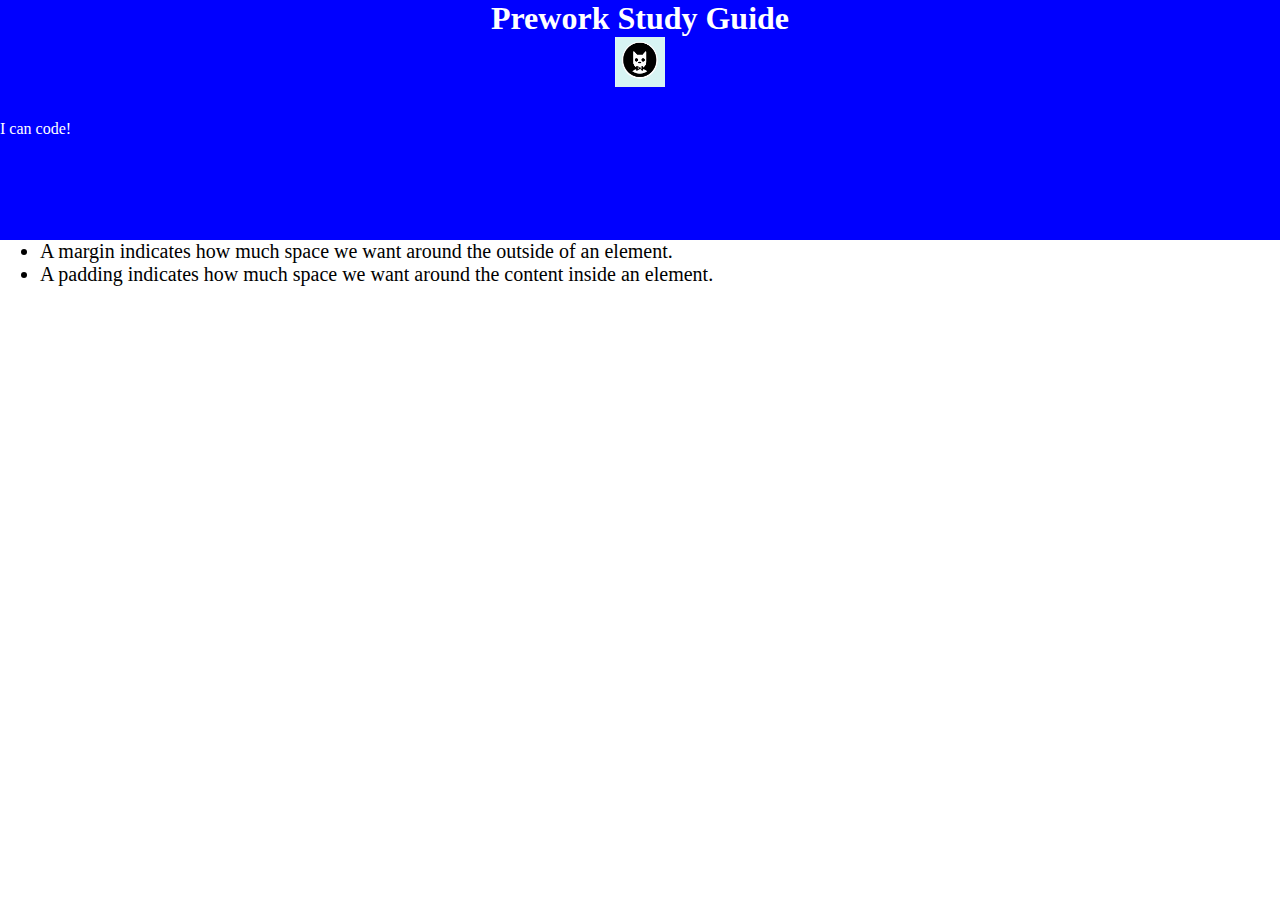
==== index.html @ 46338817 "added CSS to project" ====
<!DOCTYPE html>
<html lang="en">
  <head>
    <meta charset="UTF-8" />
    <meta http-equiv="X-UA-Compatible" content="IE=edge" />
    <meta name="viewport" content="width=device-width, initial-scale=1.0" />
    <link rel="stylesheet" href="./assets/style.css">
    <title>Prework Study Guide</title>
  </head>
  <body>
    <header id="top">
      <h1>Prework Study Guide</h1>
      <img src="./assets/bowtie-cat.png" alt="Profile image of cat wearing a bow tie." />
    </header>
    <main>
      <!-- Student code goes here -->
    </main>

    <footer>
      <p>I can code!</p>

    </footer>
  </body>
</html>
<ul>
  <li>A margin indicates how much space we want around the outside of an element.</li>
  <li>A padding indicates how much space we want around the content inside an element.</li>
</ul>
---- assets/style.css ----
* {
    margin: 0;
    padding: 0;
}
header,
footer {
    width: 100%;
    height: 120px;
    background-color: blue;
    color: white;
}
h1,
h2 {
    text-align: center;
}
img {
    display: block;
    height: 50px;
    width: 50px;
    margin-left: auto;
    margin-right: auto;
}
ul {
    padding-left: 40px;
    font-size: 20px;
}
p
.card {
    width: 80%;
    margin: 40px auto;
    border: 5px solid gray;
    box-shadow: 5px 10px #1dc99e;
  }
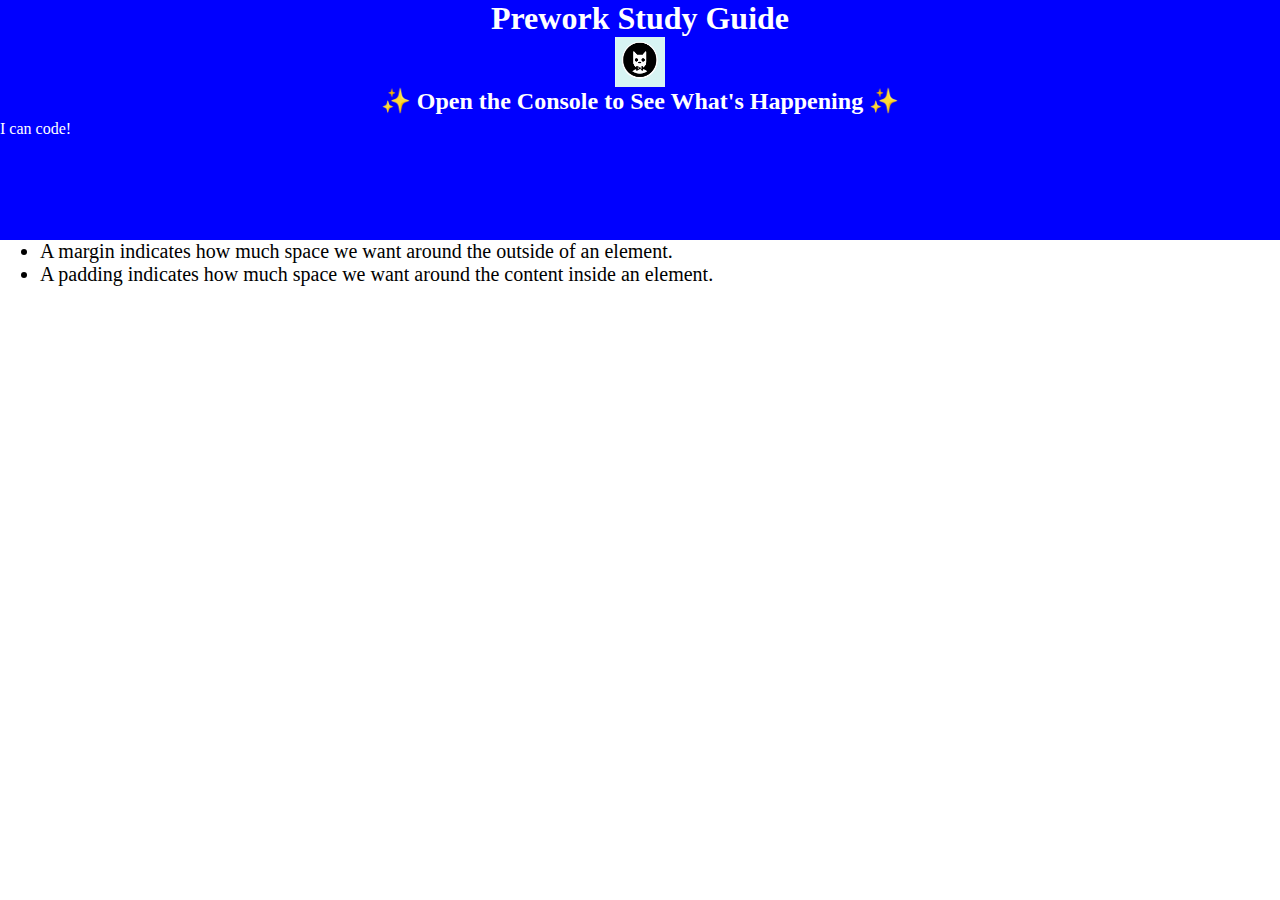
==== commit 1c5e7bd5: "<array practice complete>" ====
--- a/index.html
+++ b/index.html
@@ -11,6 +11,8 @@
     <header id="top">
       <h1>Prework Study Guide</h1>
       <img src="./assets/bowtie-cat.png" alt="Profile image of cat wearing a bow tie." />
+      <h2>✨ Open the Console to See What's Happening ✨</h2>
+      
     </header>
     <main>
       <!-- Student code goes here -->
@@ -20,6 +22,7 @@
       <p>I can code!</p>
 
     </footer>
+    <script src="./assets/script.js"></script>
   </body>
 </html>
 <ul>
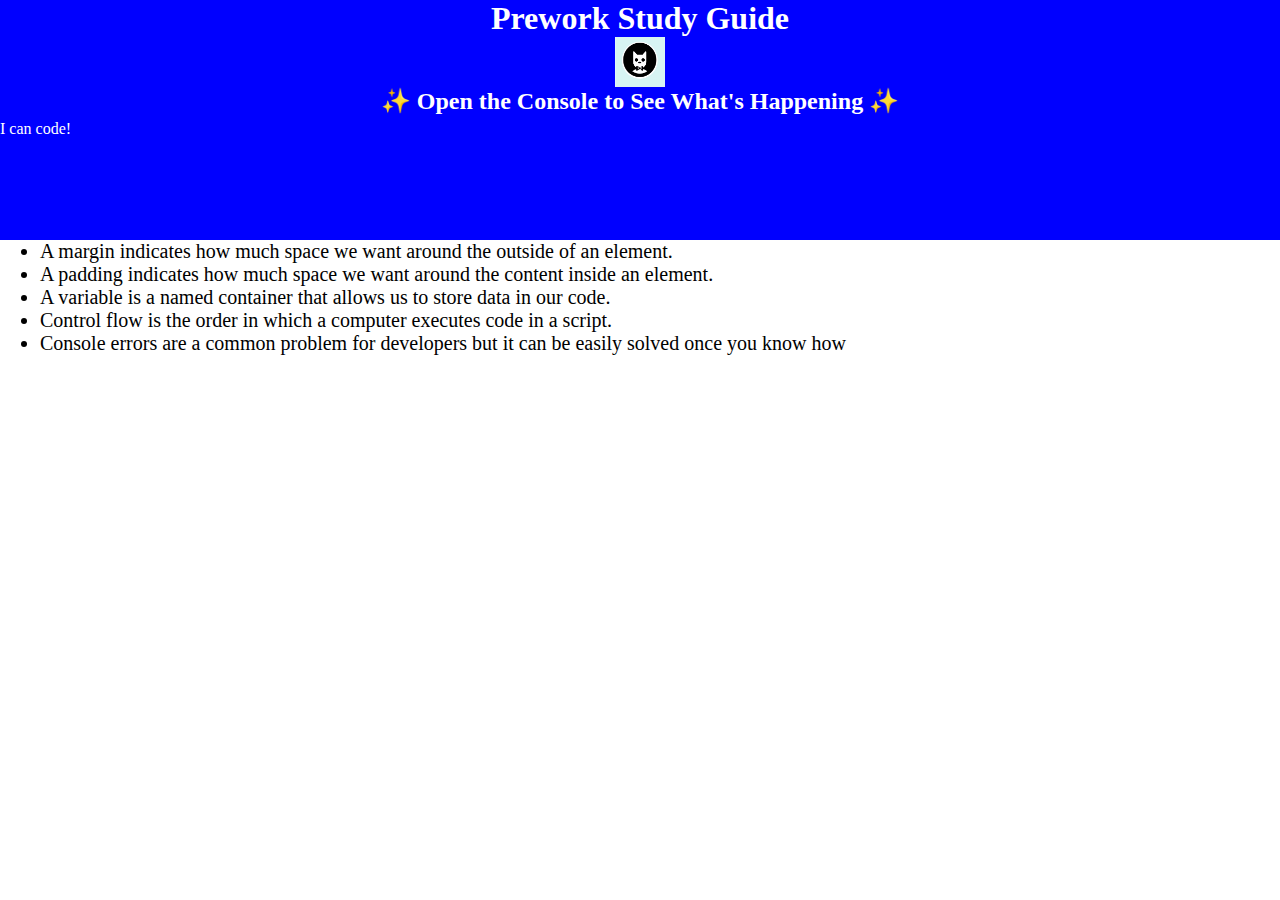
==== commit de29506a: "<console list and select topics complete>" ====
--- a/index.html
+++ b/index.html
@@ -12,7 +12,7 @@
       <h1>Prework Study Guide</h1>
       <img src="./assets/bowtie-cat.png" alt="Profile image of cat wearing a bow tie." />
       <h2>✨ Open the Console to See What's Happening ✨</h2>
-      
+
     </header>
     <main>
       <!-- Student code goes here -->
@@ -29,3 +29,8 @@
   <li>A margin indicates how much space we want around the outside of an element.</li>
   <li>A padding indicates how much space we want around the content inside an element.</li>
 </ul>
+ <ul>
+   <li>A variable is a named container that allows us to store data in our code.</li>
+   <li>Control flow is the order in which a computer executes code in a script.</li>
+   <li>Console errors are a common problem for developers but it can be easily solved once you know how</li>
+ </ul>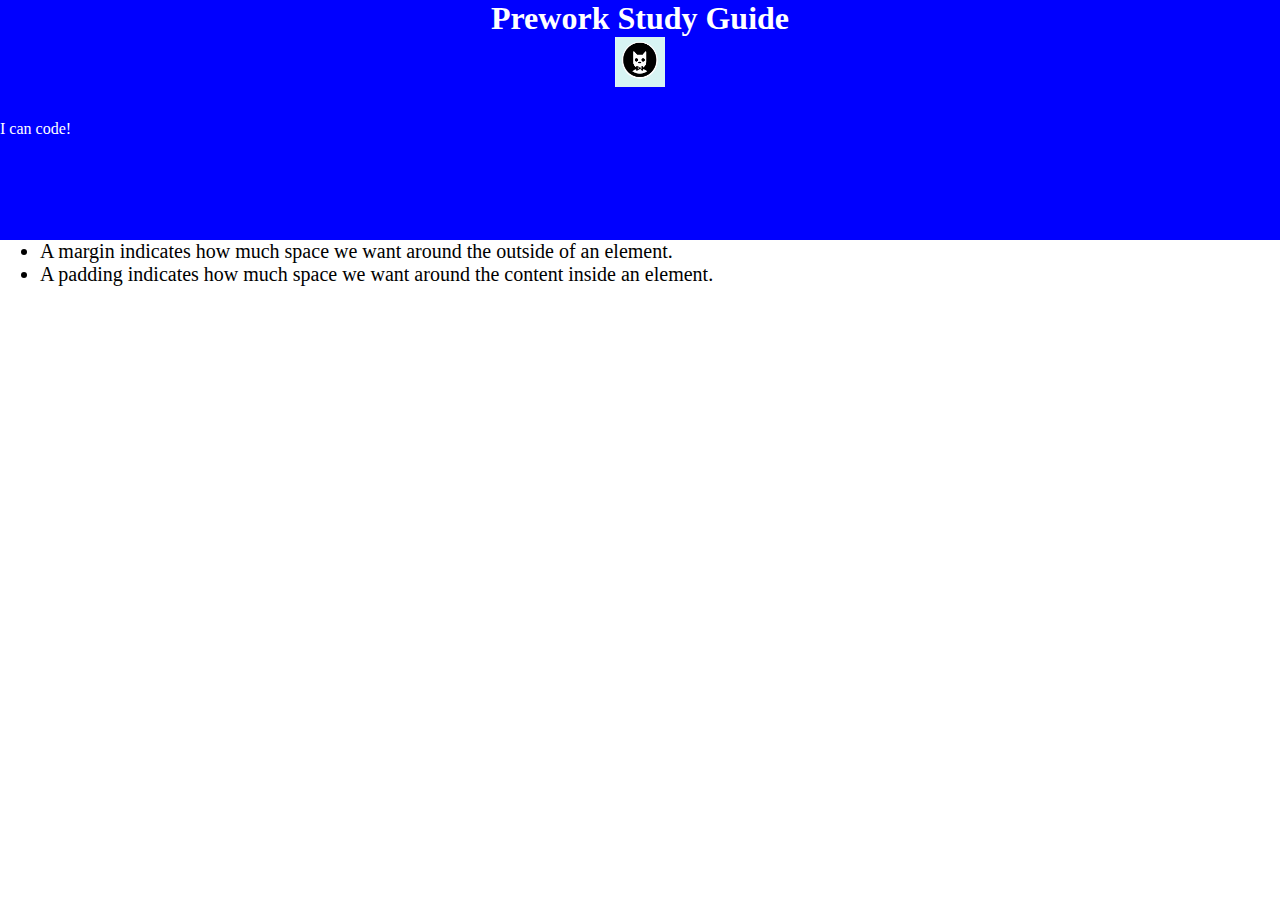
==== commit 60957183: "Update index.html" ====
--- a/index.html
+++ b/index.html
@@ -5,14 +5,12 @@
     <meta http-equiv="X-UA-Compatible" content="IE=edge" />
     <meta name="viewport" content="width=device-width, initial-scale=1.0" />
     <link rel="stylesheet" href="./assets/style.css">
-    <title>Prework Study Guide</title>
+    <title>Prework Study Guide test</title>
   </head>
   <body>
     <header id="top">
       <h1>Prework Study Guide</h1>
       <img src="./assets/bowtie-cat.png" alt="Profile image of cat wearing a bow tie." />
-      <h2>✨ Open the Console to See What's Happening ✨</h2>
-
     </header>
     <main>
       <!-- Student code goes here -->
@@ -22,15 +20,9 @@
       <p>I can code!</p>
 
     </footer>
-    <script src="./assets/script.js"></script>
   </body>
 </html>
 <ul>
   <li>A margin indicates how much space we want around the outside of an element.</li>
   <li>A padding indicates how much space we want around the content inside an element.</li>
 </ul>
- <ul>
-   <li>A variable is a named container that allows us to store data in our code.</li>
-   <li>Control flow is the order in which a computer executes code in a script.</li>
-   <li>Console errors are a common problem for developers but it can be easily solved once you know how</li>
- </ul>